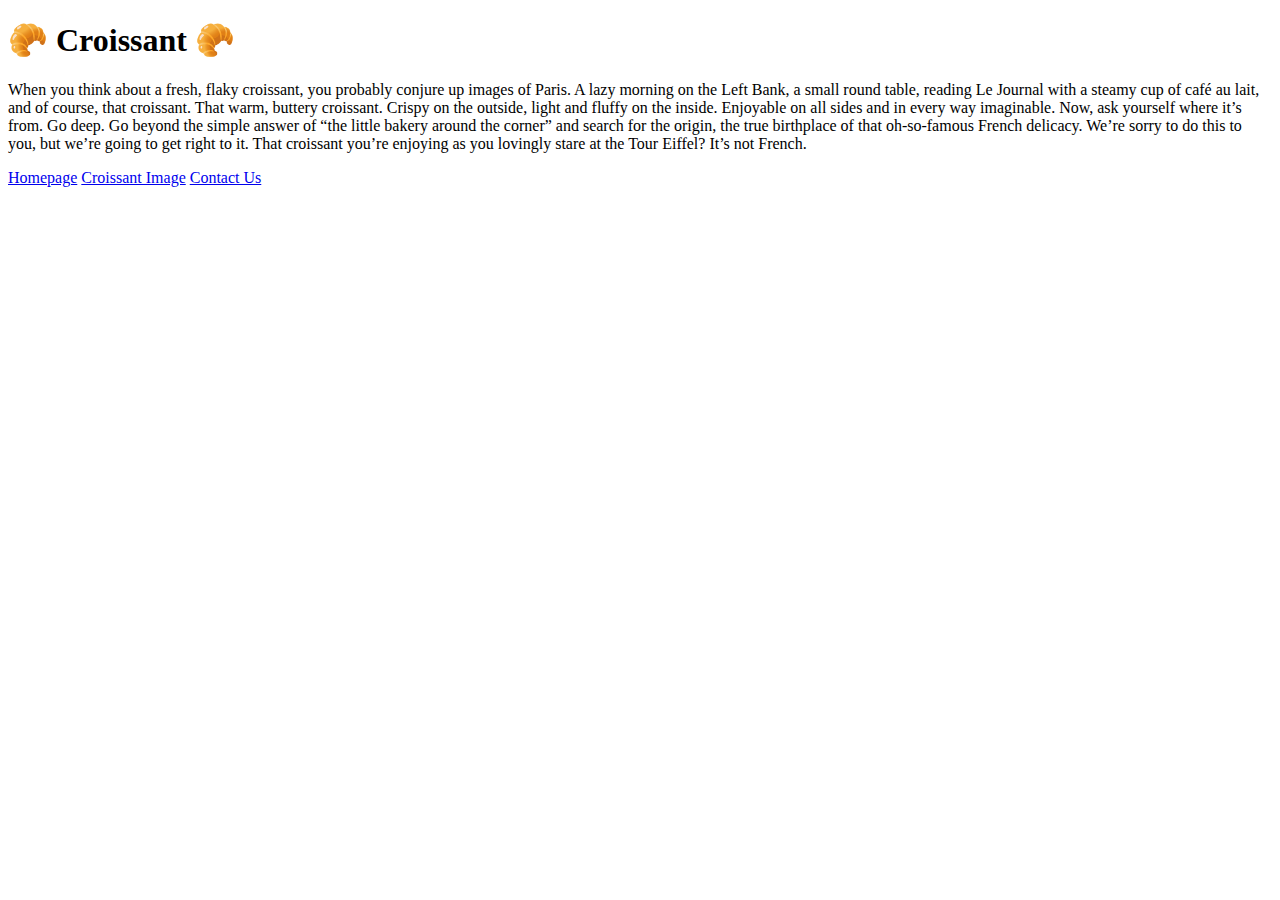
==== index.html @ 7d791464 "Added information to homepage" ====
<!DOCTYPE html>
<html lang="en">
  <head>
    <meta charset="UTF-8" />
    <meta http-equiv="X-UA-Compatible" content="IE=edge" />
    <meta name="viewport" content="width=device-width, initial-scale=1.0" />
    <title>Croissant</title>
  </head>
  <body>
    <h1>🥐 Croissant 🥐</h1>
    <p>
      When you think about a fresh, flaky croissant, you probably conjure up
      images of Paris. A lazy morning on the Left Bank, a small round table,
      reading Le Journal with a steamy cup of café au lait, and of course, that
      croissant. That warm, buttery croissant. Crispy on the outside, light and
      fluffy on the inside. Enjoyable on all sides and in every way imaginable.
      Now, ask yourself where it’s from. Go deep. Go beyond the simple answer of
      “the little bakery around the corner” and search for the origin, the true
      birthplace of that oh-so-famous French delicacy. We’re sorry to do this to
      you, but we’re going to get right to it. That croissant you’re enjoying as
      you lovingly stare at the Tour Eiffel? It’s not French.
    </p>
    <a href="/" title="Home">Homepage</a>
    <a href="/photo.html" title="Croissant image">Croissant Image</a>
    <a href="/contact.html" title="Contact">Contact Us</a>
  </body>
</html>
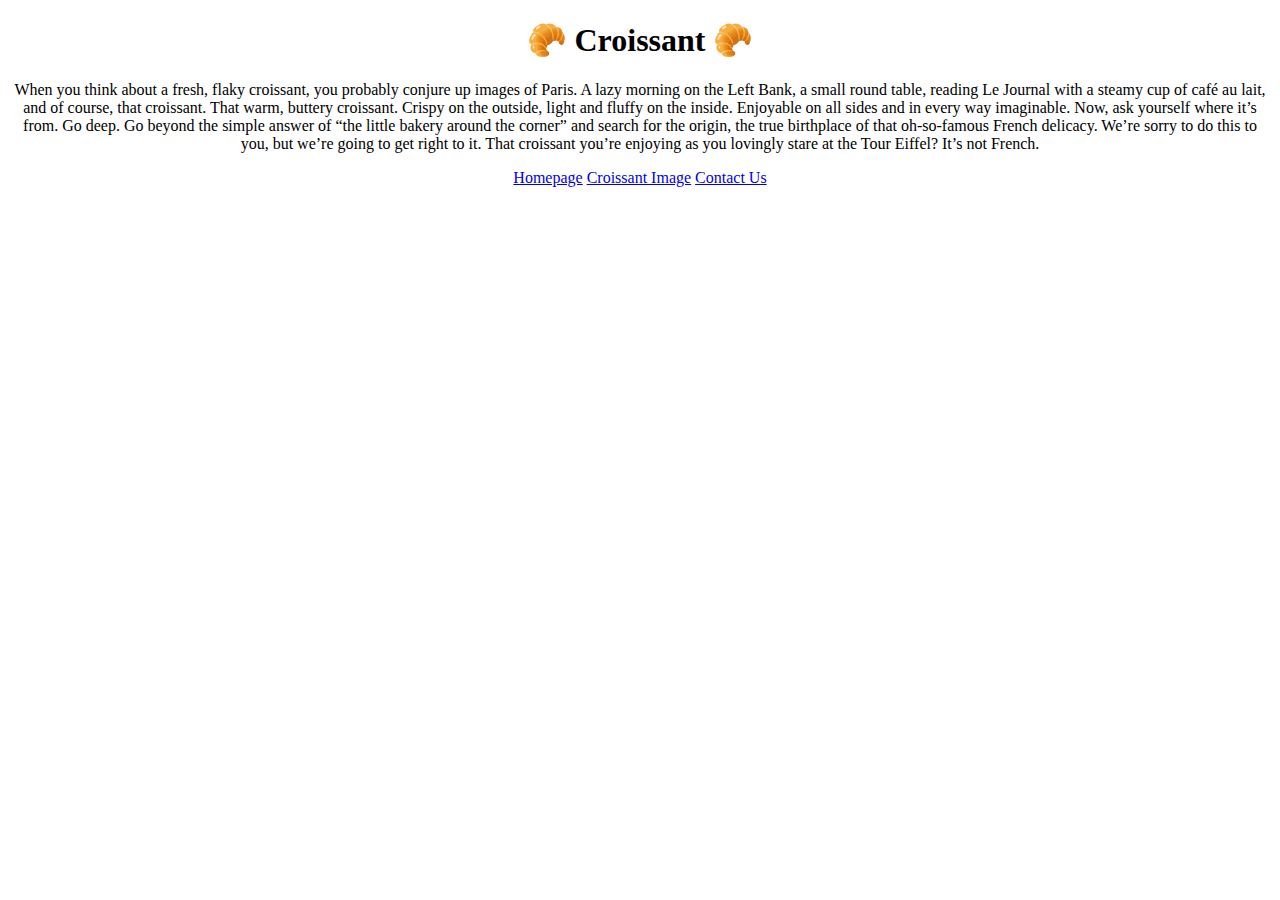
==== commit b5c75fee: "add css" ====
--- a/index.html
+++ b/index.html
@@ -4,6 +4,7 @@
     <meta charset="UTF-8" />
     <meta http-equiv="X-UA-Compatible" content="IE=edge" />
     <meta name="viewport" content="width=device-width, initial-scale=1.0" />
+    <link rel="stylesheet" href="/css/styles.css" />
     <title>Croissant</title>
   </head>
   <body>
--- a/css/styles.css
+++ b/css/styles.css
@@ -0,0 +1,3 @@
+body {
+  text-align: center;
+}
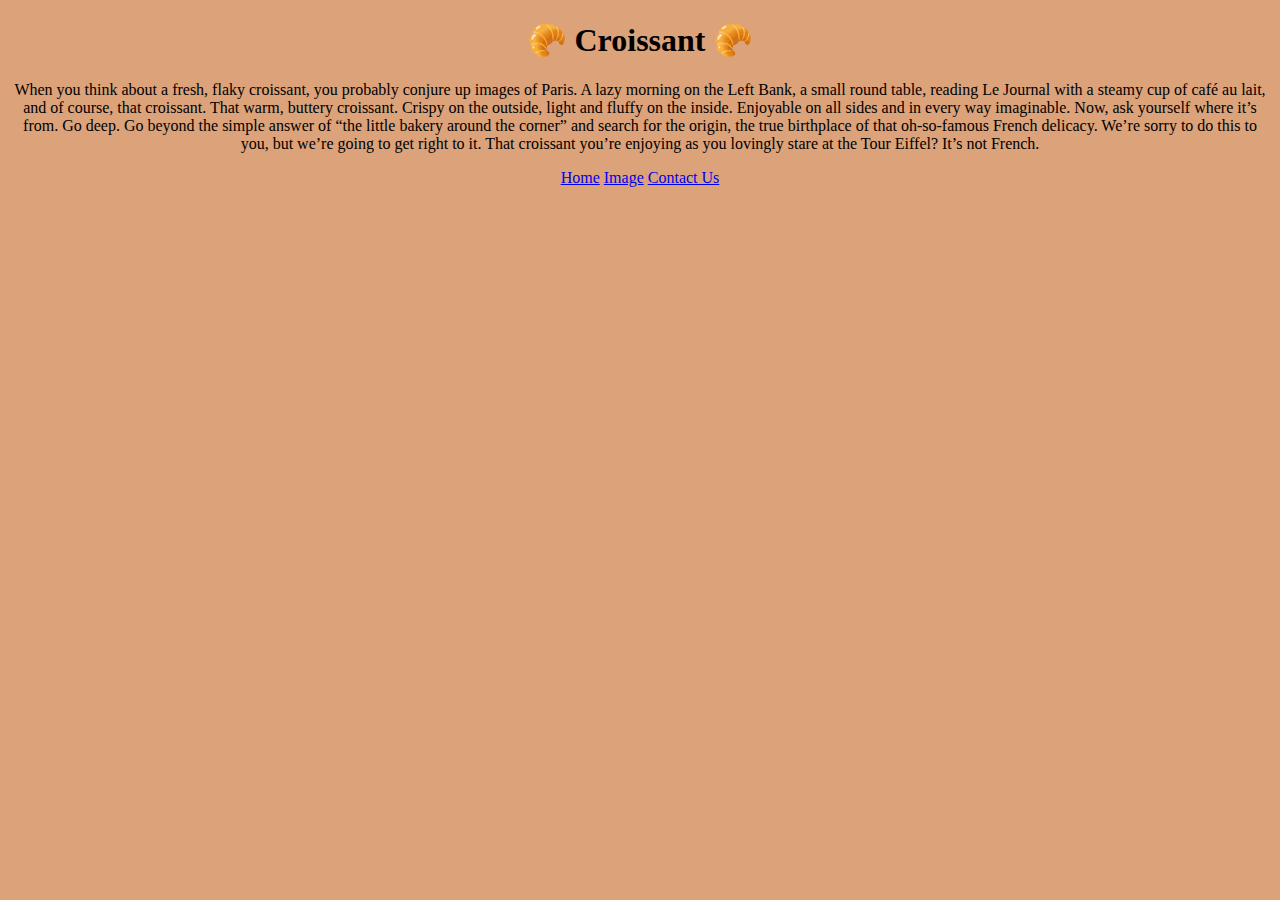
==== commit 7a78f78f: "add css" ====
--- a/index.html
+++ b/index.html
@@ -21,8 +21,8 @@
       you, but we’re going to get right to it. That croissant you’re enjoying as
       you lovingly stare at the Tour Eiffel? It’s not French.
     </p>
-    <a href="/" title="Home">Homepage</a>
-    <a href="/photo.html" title="Croissant image">Croissant Image</a>
+    <a href="/" title="Home">Home</a>
+    <a href="/photo.html" title="Croissant image">Image</a>
     <a href="/contact.html" title="Contact">Contact Us</a>
   </body>
 </html>
--- a/css/styles.css
+++ b/css/styles.css
@@ -1,3 +1,12 @@
 body {
   text-align: center;
+  background: #dca27a;
 }
+
+.croissant-photo {
+  max-width: 300px;
+}
+
+footer {
+  padding: 15px;
+}
